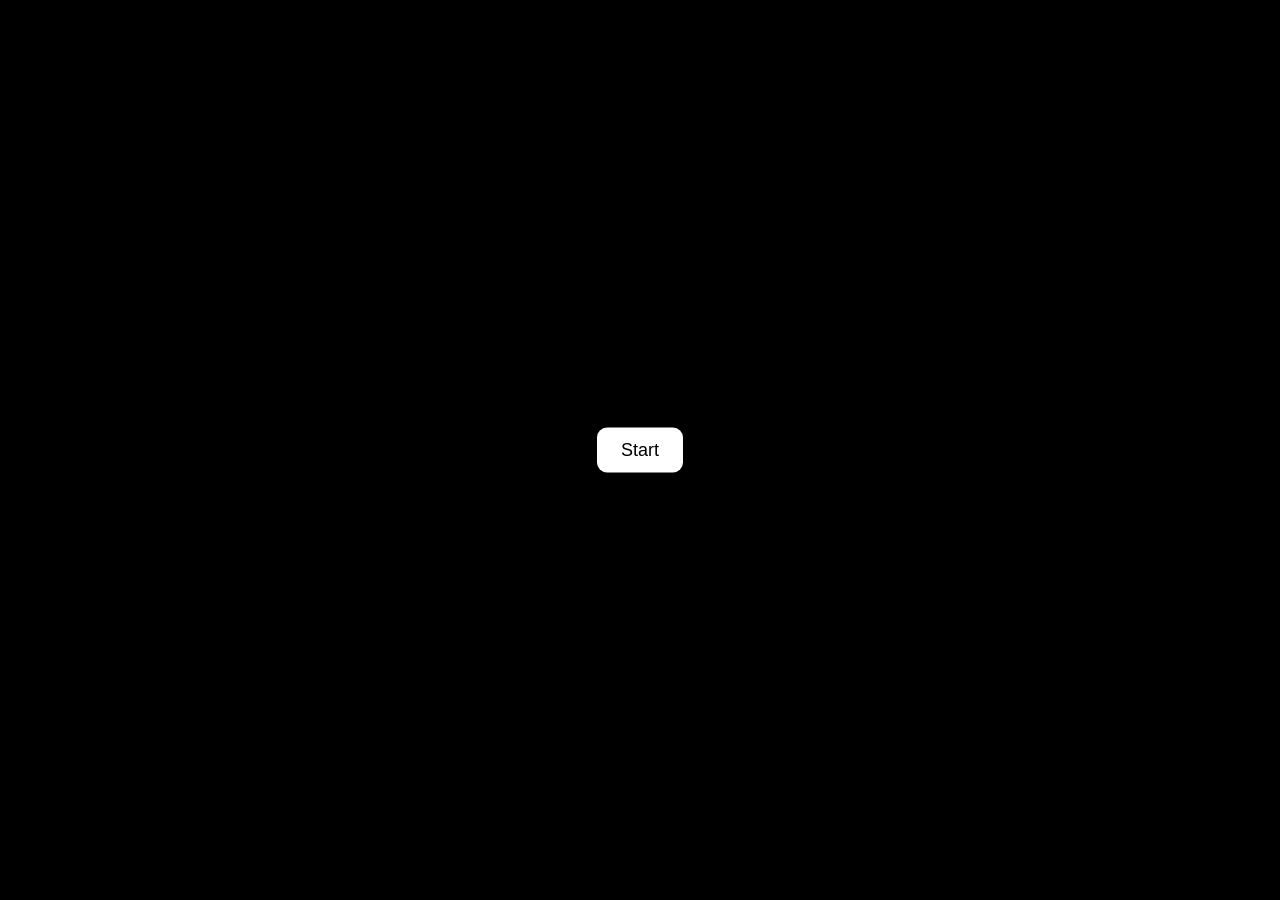
==== index.html @ 81e2840f "Update index.html" ====
<!DOCTYPE html>
<html lang="en">
<head>
  <meta charset="UTF-8" />
  <meta name="viewport" content="width=device-width, initial-scale=1.0" />
  <title>Do it, Lady</title>
  <style>
    body, html {
      margin: 0;
      padding: 0;
      overflow: hidden;
      background: #000;
    }
    canvas {
      position: absolute;
      top: 0;
      left: 0;
    }
    #startBtn {
      position: absolute;
      top: 50%;
      left: 50%;
      transform: translate(-50%, -50%);
      padding: 12px 24px;
      background: #fff;
      border: none;
      border-radius: 10px;
      font-size: 18px;
      z-index: 10;
    }
  </style>
</head>
<body>
  <button id="startBtn">Start</button>
  <canvas id="canvas"></canvas>

  <script>
    const canvas = document.getElementById('canvas');
    const ctx = canvas.getContext('2d');
    const startBtn = document.getElementById('startBtn');
    canvas.width = window.innerWidth;
    canvas.height = window.innerHeight;

    const img = new Image();
    const sound = new Audio('bounce.mp3');

    let x = 100, y = 100;
    let dx = 3, dy = 3;
    const size = 100;

    function playRandomSound() {
      if (Math.random() < 0.3) {
        sound.currentTime = 0;
        sound.play();
      }
    }

    function animate() {
      requestAnimationFrame(animate);
      ctx.clearRect(0, 0, canvas.width, canvas.height);
      ctx.drawImage(img, x, y, size, size);

      x += dx;
      y += dy;

      let bounced = false;
      if (x <= 0 || x + size >= canvas.width) {
        dx = -dx;
        bounced = true;
      }
      if (y <= 0 || y + size >= canvas.height) {
        dy = -dy;
        bounced = true;
      }

      if (bounced) playRandomSound();
    }

    startBtn.addEventListener('click', () => {
      startBtn.style.display = 'none';

      // Ensure Safari unlocks audio and loads image AFTER user interaction
      sound.play().then(() => {
        sound.pause(); // Just to prime it
        sound.currentTime = 0;

        img.src = 'head.png';
        img.onload = animate;
        img.onerror = () => alert("⚠️ Image failed to load. Check that 'head.png' is in the repo.");
      }).catch(err => {
        alert("⚠️ Audio failed to start. This may be blocked in Safari.");
        console.error(err);
      });
    });
  </script>
</body>
</html>
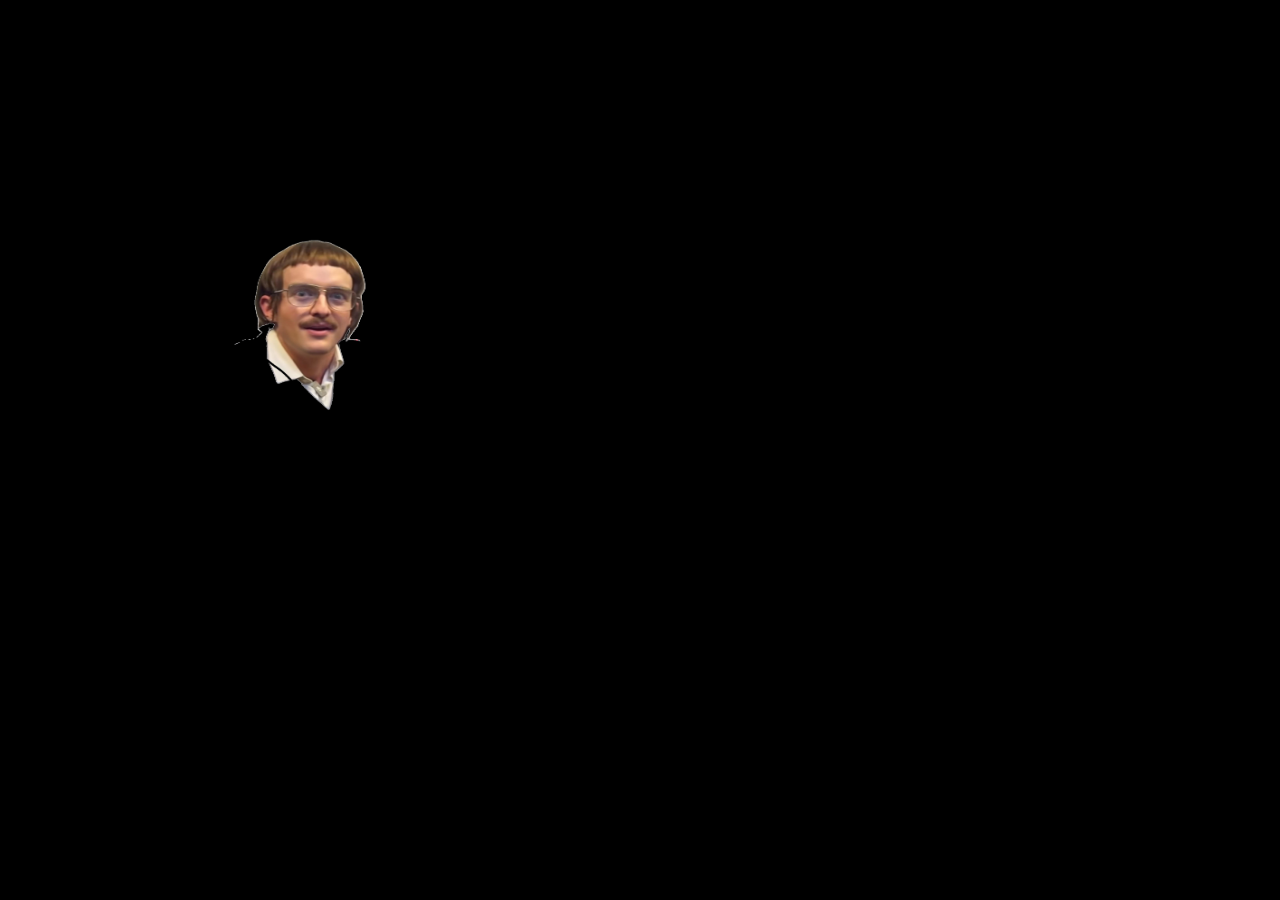
==== commit 4862c349: "Update index.html" ====
--- a/index.html
+++ b/index.html
@@ -16,42 +16,53 @@
       top: 0;
       left: 0;
     }
-    #startBtn {
-      position: absolute;
-      top: 50%;
-      left: 50%;
-      transform: translate(-50%, -50%);
-      padding: 12px 24px;
-      background: #fff;
-      border: none;
-      border-radius: 10px;
-      font-size: 18px;
-      z-index: 10;
-    }
   </style>
 </head>
 <body>
-  <button id="startBtn">Start</button>
   <canvas id="canvas"></canvas>
-
   <script>
     const canvas = document.getElementById('canvas');
     const ctx = canvas.getContext('2d');
-    const startBtn = document.getElementById('startBtn');
     canvas.width = window.innerWidth;
     canvas.height = window.innerHeight;
 
+    // Load PNG image
     const img = new Image();
-    const sound = new Audio('bounce.mp3');
+    img.src = 'head.png';
 
-    let x = 100, y = 100;
-    let dx = 3, dy = 3;
-    const size = 100;
+    let x = 100;
+    let y = 100;
+    let dx = 3;
+    let dy = 3;
+    const size = 200;
 
-    function playRandomSound() {
-      if (Math.random() < 0.3) {
-        sound.currentTime = 0;
-        sound.play();
+    // Sound queue setup
+    let soundIndex = 0;
+    const sounds = [];
+
+    function tryLoadNextSound() {
+      const filename = soundIndex === 0 ? 'bounce.mp3' : `bounce${soundIndex}.mp3`;
+      const audio = new Audio(filename);
+      audio.addEventListener('canplaythrough', () => {
+        sounds.push(audio);
+        soundIndex++;
+        tryLoadNextSound();
+      });
+      audio.addEventListener('error', () => {
+        // If error on loading next file, reset index to 0 for cycling
+        if (sounds.length > 0) {
+          soundIndex = 0;
+        }
+      });
+      audio.load();
+    }
+
+    function playNextSound() {
+      if (Math.random() < 0.3 && sounds.length > 0) {
+        const currentSound = sounds[soundIndex % sounds.length];
+        currentSound.currentTime = 0;
+        currentSound.play();
+        soundIndex = (soundIndex + 1) % (sounds.length);
       }
     }
 
@@ -64,6 +75,7 @@
       y += dy;
 
       let bounced = false;
+
       if (x <= 0 || x + size >= canvas.width) {
         dx = -dx;
         bounced = true;
@@ -73,25 +85,11 @@
         bounced = true;
       }
 
-      if (bounced) playRandomSound();
+      if (bounced) playNextSound();
     }
 
-    startBtn.addEventListener('click', () => {
-      startBtn.style.display = 'none';
-
-      // Ensure Safari unlocks audio and loads image AFTER user interaction
-      sound.play().then(() => {
-        sound.pause(); // Just to prime it
-        sound.currentTime = 0;
-
-        img.src = 'head.png';
-        img.onload = animate;
-        img.onerror = () => alert("⚠️ Image failed to load. Check that 'head.png' is in the repo.");
-      }).catch(err => {
-        alert("⚠️ Audio failed to start. This may be blocked in Safari.");
-        console.error(err);
-      });
-    });
+    img.onload = animate;
+    tryLoadNextSound();
   </script>
 </body>
 </html>
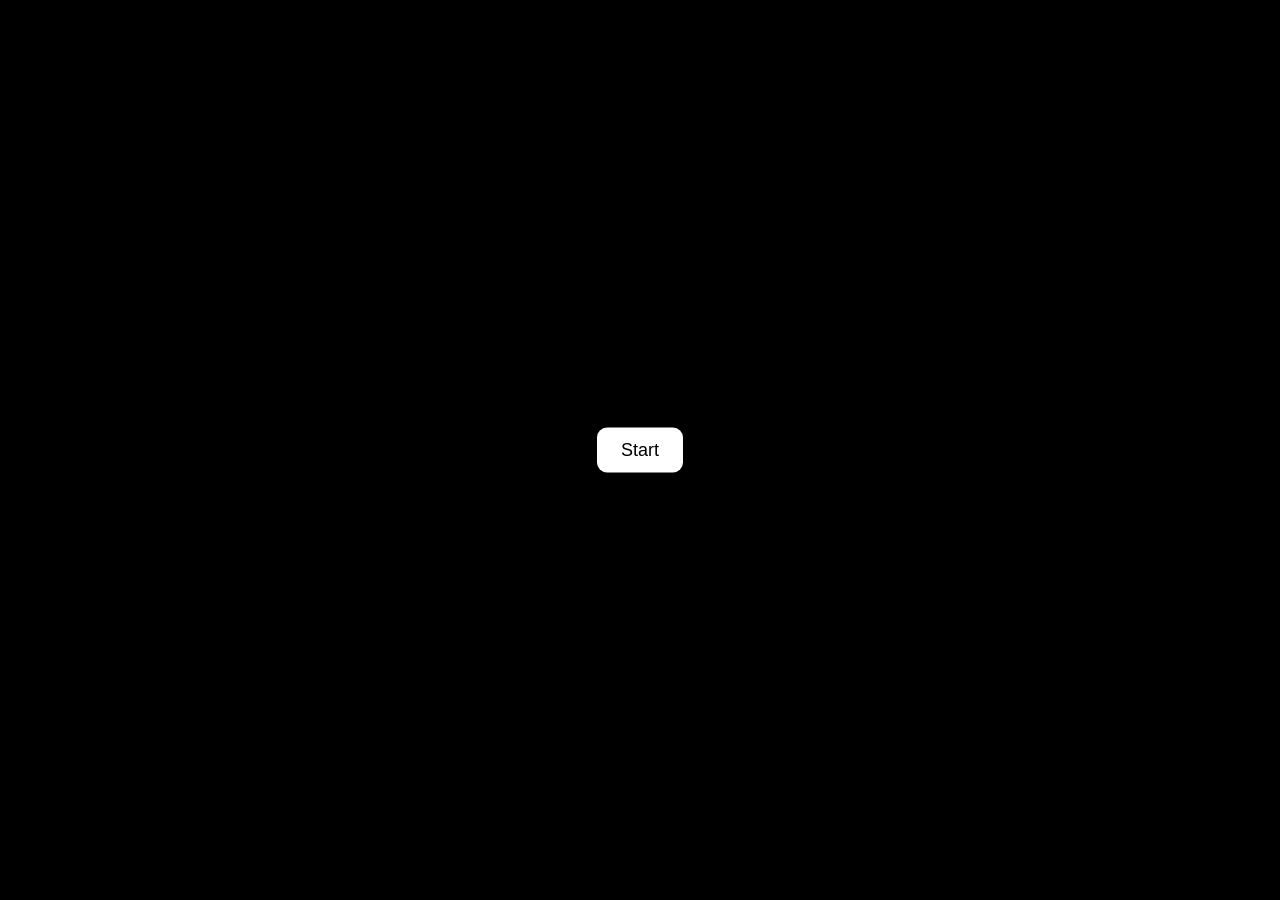
==== commit 461b4a56: "Update index.html" ====
--- a/index.html
+++ b/index.html
@@ -16,20 +16,31 @@
       top: 0;
       left: 0;
     }
+    #startBtn {
+      position: absolute;
+      top: 50%;
+      left: 50%;
+      transform: translate(-50%, -50%);
+      padding: 12px 24px;
+      background: #fff;
+      border: none;
+      border-radius: 10px;
+      font-size: 18px;
+      z-index: 10;
+    }
   </style>
 </head>
 <body>
+  <button id="startBtn">Start</button>
   <canvas id="canvas"></canvas>
   <script>
     const canvas = document.getElementById('canvas');
     const ctx = canvas.getContext('2d');
+    const startBtn = document.getElementById('startBtn');
     canvas.width = window.innerWidth;
     canvas.height = window.innerHeight;
 
-    // Load PNG image
     const img = new Image();
-    img.src = 'head.png';
-
     let x = 100;
     let y = 100;
     let dx = 3;
@@ -39,6 +50,7 @@
     // Sound queue setup
     let soundIndex = 0;
     const sounds = [];
+    let totalSounds = 0;
 
     function tryLoadNextSound() {
       const filename = soundIndex === 0 ? 'bounce.mp3' : `bounce${soundIndex}.mp3`;
@@ -49,20 +61,20 @@
         tryLoadNextSound();
       });
       audio.addEventListener('error', () => {
-        // If error on loading next file, reset index to 0 for cycling
         if (sounds.length > 0) {
           soundIndex = 0;
+          totalSounds = sounds.length;
         }
       });
       audio.load();
     }
 
     function playNextSound() {
-      if (Math.random() < 0.3 && sounds.length > 0) {
-        const currentSound = sounds[soundIndex % sounds.length];
+      if (Math.random() < 0.3 && totalSounds > 0) {
+        const currentSound = sounds[soundIndex % totalSounds];
         currentSound.currentTime = 0;
         currentSound.play();
-        soundIndex = (soundIndex + 1) % (sounds.length);
+        soundIndex = (soundIndex + 1) % totalSounds;
       }
     }
 
@@ -88,8 +100,13 @@
       if (bounced) playNextSound();
     }
 
-    img.onload = animate;
-    tryLoadNextSound();
+    startBtn.addEventListener('click', () => {
+      startBtn.style.display = 'none';
+      soundIndex = 0;
+      tryLoadNextSound();
+      img.src = 'head.png';
+      img.onload = animate;
+    });
   </script>
 </body>
 </html>
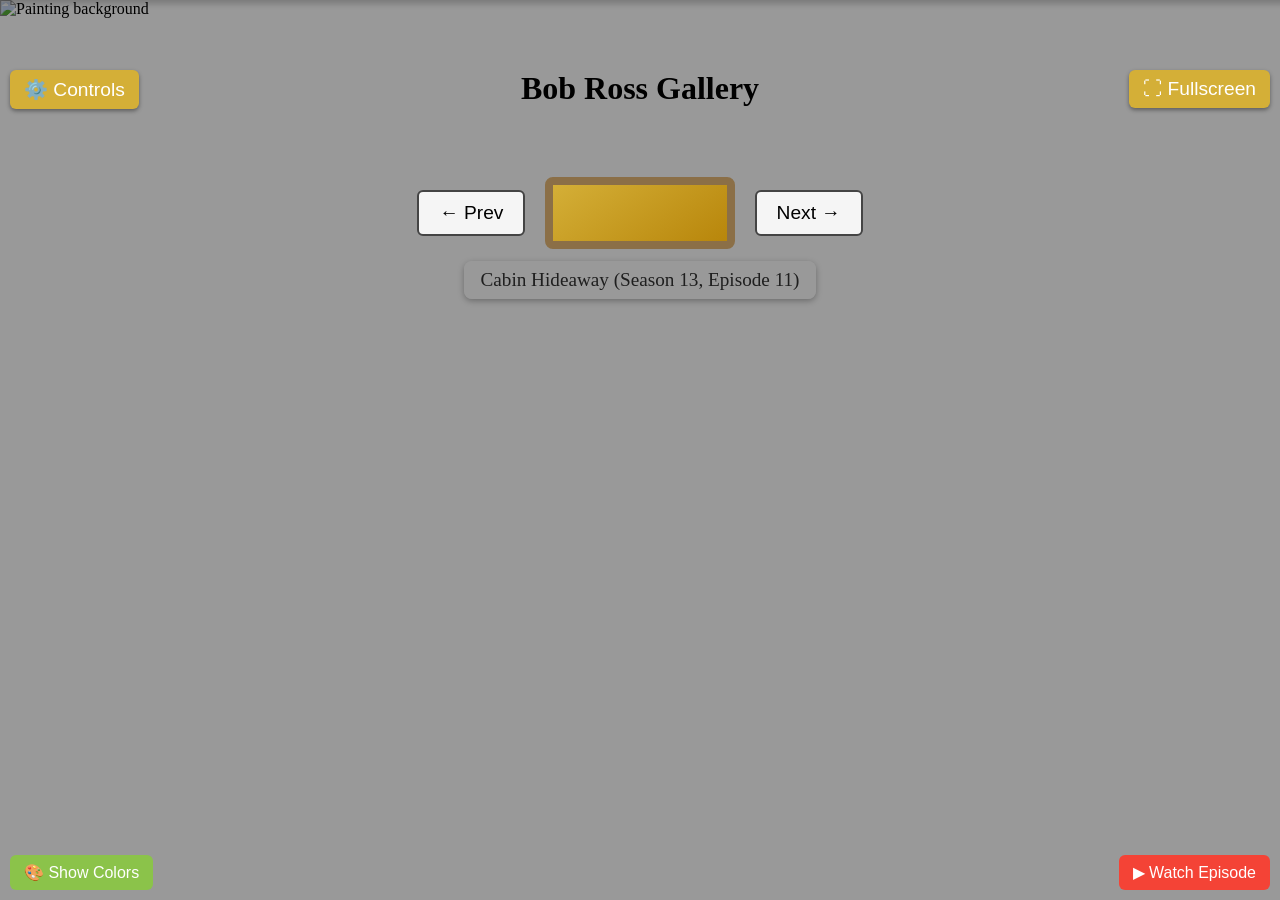
==== commit 82ea90a2: "Rename BobRoss.html to index.html" ====
--- a/index.html
+++ b/index.html
@@ -2,111 +2,743 @@
 <html lang="en">
 <head>
   <meta charset="UTF-8" />
-  <meta name="viewport" content="width=device-width, initial-scale=1.0" />
-  <title>Do it, Lady</title>
+  <meta name="viewport" content="width=device-width, initial-scale=1, maximum-scale=1, user-scalable=no" />
+  <title>Bob Ross Gallery</title>
+  <link rel="icon" type="image/png" sizes="32x32" href="bob-ross.png" />
+  <link rel="apple-touch-icon" sizes="180x180" href="bob-ross.png" 
+    
+  <!-- iPhone Standalone Web App Support -->
+  <meta name="apple-mobile-web-app-capable" content="yes">
+  <meta name="apple-mobile-web-app-status-bar-style" content="black-translucent"> 
+  <meta name="apple-mobile-web-app-title" content="Bob Ross Gallery">
+
+  <!-- PWA Manifest -->
+  <link rel="manifest" href="bob-ross.webmanifest">
+
+  <!-- Application Icons -->
+  <link rel="apple-touch-icon" sizes="180x180" href="bob-ross.png">
+  <link rel="icon" type="image/png" sizes="192x192" href="icon-192.png">
+  <link rel="icon" type="image/png" sizes="512x512" href="icon-512.png">
+
+  <meta name="theme-color" content="#2b2118">
+
   <style>
-    body, html {
-      margin: 0;
-      padding: 0;
-      overflow: hidden;
-      background: #000;
-    }
-    canvas {
+
+
+html, body {
+  height: 100%;
+  margin: 0;
+  overflow: hidden; /* Prevent extra scroll */
+  display: block; /* Remove flex forcing */
+}
+
+
+  /* Background container */
+  #background-container {
+    position: fixed;
+    top: 0; left: 0;
+    width: 100vw;
+    height: 100vh;
+    z-index: -10;
+    overflow: hidden;
+  }
+
+
+
+    
+
+
+
+    h1 {
+  text-align: center; /* Center the title */
+  margin: 10px 0;
+  transition: opacity 0.3s ease-in-out;
+}
+
+
+    #gallery-container {
+  margin: 10px auto;       /* Auto margin horizontally centers */
+  position: relative;
+  display: block;          /* Make it block-level to respect auto margin */
+  text-align: center;      /* Keep inner content (buttons + image) centered */
+}
+
+    #frame { display: inline-block; padding: 15px; border-radius: 8px; transition: all 0.4s ease-in-out; position: relative; z-index: 2; overflow: hidden; }
+    #frame img {
+      display: block;
+      max-width: 75vw;
+      max-height: 70vh;
+      border: 4px solid #fff;
+      box-shadow: inset 0 0 10px rgba(0,0,0,0.4);
+      background-color: #fff;
+      opacity: 0;
+      transform: scale(1);
+      transition: opacity 1s ease-in-out, transform 8s ease-in-out;
+    }
+    #frame img.visible { opacity: 1; transform: scale(1.05); }
+  
+
+    /* Spotlight effect for fullscreen */
+    #spotlight {
+      display: none;
+      position: fixed;
+      top: 0; left: 0;
+      width: 100%;
+      height: 100%;
+      background: radial-gradient(circle at center, rgba(0, 0, 0, 0) 60%, rgba(0, 0, 0, 0.8) 100%);
+      pointer-events: none;
+      z-index: 1;
+      transition: opacity 0.5s ease-in-out;
+    }
+
+    /* Controls Panel */
+    #controls-panel {
+      position: fixed;
+      top: 0;
+      width: 100%;
+      background: rgba(255, 255, 255, 0.95);
+      border-bottom: 2px solid #ccc;
+      box-shadow: 0 4px 6px rgba(0,0,0,0.2);
+      z-index: 1000;
+      transform: translateY(-100%);
+      transition: transform 0.3s ease-in-out;
+      padding: 10px;
+    }
+    #controls-panel.show { transform: translateY(0); display: flex; align-items: center; justify-content: center; flex-wrap: wrap; }
+
+    /* Buttons */
+    #controls-toggle, #fullscreen-toggle {
+      position: fixed;
+      top: 10px;
+      background: #d4af37;
+      color: white;
+      border: none;
+      font-size: 1.2em;
+      padding: 8px 14px;
+      cursor: pointer;
+      border-radius: 6px;
+      z-index: 1100;
+      box-shadow: 0 2px 4px rgba(0,0,0,0.4);
+    }
+    #controls-toggle { left: 10px; }
+    #fullscreen-toggle { right: 10px; }
+    #showColorsBtn {
+      position: fixed;
+      bottom: 10px;
+      left: 10px;
+      background: #8bc34a;
+      color: white;
+      border: none;
+      padding: 8px 14px;
+      border-radius: 6px;
+      font-size: 1em;
+      z-index: 1200;
+      cursor: pointer;
+    }
+
+    /* Colors Panel */
+    #colors-panel {
+      position: fixed;
+      bottom: 50px;
+      left: 10px;
+      background: rgba(255,255,255,0.95);
+      border: 2px solid #ccc;
+      padding: 10px;
+      border-radius: 8px;
+      display: none;
+      text-align: left;
+      z-index: 1200;
+      max-width: 200px;
+    }
+    .color-swatch {
+      display: inline-flex;
+      align-items: center;
+      margin: 4px;
+    }
+    .color-box {
+      width: 20px; height: 20px;
+      margin-right: 6px;
+      border: 1px solid #000;
+    }
+
+    /* YouTube Player */
+    #youtube-player {
+      position: fixed;
+      bottom: 10px;
+      right: 10px;
+      width: 300px;
+      height: 170px;
+      border: none;
+      border-radius: 8px;
+      display: none;
+      z-index: 1200;
+    }
+
+    /* Shared: Keep Colors & YouTube fixed bottom */
+#showColorsBtn {
+  position: fixed !important;
+  bottom: 10px;
+  left: 10px;
+  z-index: 1200;
+}
+
+#youtubeBtn {
+  position: fixed !important;
+  bottom: 10px;
+  right: 10px;
+  z-index: 1200;
+}
+
+#quote-overlay {
+  position: fixed;
+  top: 120px; /* Increase this value to push it down */
+  left: 50%;
+  transform: translateX(-50%);
+  background: rgba(0, 0, 0, 0.7);
+  color: white;
+  padding: 10px 20px;
+  border-radius: 8px;
+  font-size: 1.2em;
+  opacity: 0;
+  transition: opacity 1s ease-in-out;
+  z-index: 1300;
+}
+
+    #background-container {
+  position: fixed;
+  top: 0; left: 0;
+  width: 100vw;
+  height: 100vh;
+  z-index: -10;
+  overflow: hidden;
+}
+
+#background-image {
+  width: 100%;
+  height: 100%;
+  object-fit: cover;
+}
+
+#background-overlay {
+  position: absolute;
+  top: 0;
+  left: 0;
+  width: 100%;
+  height: 100%;
+  background: rgba(0, 0, 0, 0.4); /* Adjust opacity here */
+  z-index: 1;
+}
+
+#white-overlay {
+  position: absolute;
+  top: 0; left: 0;
+  width: 100%;
+  height: 100%;
+  background: white;
+  opacity: 1;
+  animation: fadeWhite 10s forwards;
+  pointer-events: none;
+  z-index: 2;
+}
+
+
+
+    /* Brush Stroke */
+    #brush-stroke {
       position: absolute;
       top: 0;
-      left: 0;
-    }
-    #startBtn {
-      position: absolute;
-      top: 50%;
-      left: 50%;
-      transform: translate(-50%, -50%);
-      padding: 12px 24px;
-      background: #fff;
-      border: none;
-      border-radius: 10px;
-      font-size: 18px;
+      left: -100%;
+      width: 200%;
+      height: 100%;
+      background: url('https://www.transparenttextures.com/patterns/brush-strokes.png') repeat;
+      opacity: 0.5;
       z-index: 10;
-    }
+      transition: left 0.7s ease-in-out;
+      pointer-events: none; /* Let clicks pass through */
+    }
+
+    /* Frame styles */
+    .gold-frame { background: linear-gradient(145deg, #d4af37, #b8860b); border: 8px solid #8b6f47; }
+    .wood-frame { background: linear-gradient(145deg, #4b2e14, #3b1f0e); border: 8px solid #2a1407; }
+    .no-frame { background: none; border: none; box-shadow: none; padding: 0; }
+
+    /* Fullscreen adjustments */
+.fullscreen #gallery-container {
+  position: absolute !important;
+  top: 50%;
+  left: 50%;
+  transform: translate(-50%, -50%);
+  margin: 0 !important;
+  width: auto !important;
+}
+
+.fullscreen #spotlight {
+  display: block;
+  pointer-events: none; /* critical */
+  z-index: 1; /* below buttons */
+}
+.fullscreen #background-overlay {
+  display: none !important;
+}
+
+.fullscreen #frame {
+  margin: 0 !important;
+  padding: 0 !important;
+}
+
+    
+    
+    /*.fullscreen #frame img { max-width: 90vw; max-height: 85vh; }*/
+    .fullscreen h1, .fullscreen #info, .fullscreen #progress-bar-container { opacity: 0; }
+
+    /* Push title and gallery down */
+body:not(.fullscreen) h1,
+body:not(.fullscreen) #gallery-container {
+  margin-top: 70px; /* matches controls panel height */
+}
+
+/* Move the fullscreen and settings buttons down */
+body:not(.fullscreen) #controls-toggle,
+body:not(.fullscreen) #fullscreen-toggle {
+  top: 70px;
+}
+
+
+.nav-button {
+  position: relative;
+  z-index: 500 !important; /* Lower than color panel (1200) & YouTube (1200) 2000; /* Higher than brush stroke (10) and spotlight (1) */
+  background: rgba(255,255,255,0.9);
+  border: 2px solid #444;
+  border-radius: 6px;
+  padding: 10px 20px;
+  font-size: 1.2em;
+  cursor: pointer;
+  margin: 0 10px;
+}
+.nav-button:hover {
+  background: #f0f0f0;
+}
+  /* Default (desktop/tablet): keep current row layout */
+#nav-frame-container {
+  display: flex;
+  justify-content: center;
+  align-items: center;
+  gap: 10px; /* space between buttons and frame */
+  margin-bottom: 12px;
+}
+
+
+
+
+
+
+#info {
+  display: inline-block;
+  background: rgba(255, 255, 255, 0.8);
+  padding: 8px 16px;
+  border-radius: 8px;
+  box-shadow: 0 2px 6px rgba(0,0,0,0.3);
+  color: #333;
+  max-width: 75vw;
+  text-align: center;
+  margin: 0 auto 10px auto; /* center horizontally, add bottom margin */
+  font-size: 1.2em;
+  transition: opacity 0.3s ease-in-out;
+}
+
+
+    
+    /* Hidden SoundCloud iframe */
+    #soundcloud-embed { display: none; }
+
+/* Default (desktop/tablet): keep current scaling */
+#frame img {
+  max-width: 75vw;
+  max-height: 70vh;
+}
+
+/* ---- MOBILE PORTRAIT ---- */
+@media (max-width: 768px) and (orientation: portrait) {
+  h1 { 
+    font-size: 1.4em;
+    position: relative;
+    top: 50px; /* Move down without affecting layout flow */
+  }
+  #frame img { max-height: 55vh; max-width: 90vw; }
+  #quote-overlay {
+  display: none !important;
+  } 
+  #nav-frame-container { flex-direction: column; margin-bottom: 10px; }
+}
+
+
+    
+@media (max-width: 1024px) and (orientation: landscape) {
+  /* Hide all UI elements */
+  #controls-panel,
+  #controls-toggle,
+  #fullscreen-toggle,
+  #showColorsBtn,
+  #youtubeBtn,
+  #colors-panel,
+  #quote-overlay,
+  #info,
+  #progress-bar-container,
+  h1 {
+    display: none !important;
+  }
+
+  #background-overlay {
+    display: none !important;
+  }
+
+  /* Make gallery take over the full screen */
+  body, html {
+    margin: 0;
+    padding: 0;
+    width: 100vw;
+    height: 100vh;
+    overflow: hidden;
+  }
+
+  #gallery-container {
+    position: fixed !important;
+    top: 0;
+    left: 0;
+    width: 100vw;
+    height: 100vh;
+    display: flex !important;
+    align-items: center !important;
+    justify-content: center !important;
+    margin: 0 !important;
+    transform: none !important; /* Override any previous transforms */
+  }
+
+  #frame {
+    position: relative !important;
+    width: 100% !important;
+    height: 100% !important;
+    border: none !important;
+    background: none !important;
+    padding: 0 !important;
+    box-shadow: none !important;
+    display: flex !important;
+    align-items: center !important;
+    justify-content: center !important;
+  }
+
+  #frame img {
+    position: relative !important;
+    max-width: 100% !important;
+    max-height: 100% !important;
+    width: auto !important;
+    height: auto !important;
+    object-fit: contain !important;
+    margin: 0 auto !important;
+    transform: none !important; /* Kill scaling/animation transforms */
+  }
+}
+
+    
   </style>
 </head>
 <body>
-  <button id="startBtn">Start</button>
-  <canvas id="canvas"></canvas>
+  <h1>Bob Ross Gallery</h1>
+
+  <!-- Spotlight overlay -->
+  <div id="spotlight"></div>
+
+<div id="background-container">
+  <img id="background-image" src="https://images.unsplash.com/photo-1506744038136-46273834b3fb?auto=format&fit=crop&w=1350&q=80" alt="Painting background" />
+</div>
+  
+  <!-- Brush stroke -->
+  <div id="brush-stroke"></div>
+
+  <!-- Quotes -->
+  <div id="quote-overlay"></div>
+
+  <div id="background-overlay"></div>
+
+  <!-- Toggle buttons -->
+  <button id="controls-toggle">⚙️ Controls</button>
+  <button id="fullscreen-toggle">⛶ Fullscreen</button>
+  <button id="showColorsBtn">🎨 Show Colors</button>
+  <button id="youtubeBtn" style="
+      position:fixed;bottom:10px;right:10px;
+      background:#f44336;color:white;border:none;
+      padding:8px 14px;border-radius:6px;
+      font-size:1em;z-index:1200;cursor:pointer;">
+    ▶ Watch Episode
+  </button>
+
+  <!-- Colors Panel -->
+  <div id="colors-panel"></div>
+
+  <!-- YouTube Player -->
+  <!-- MOVE YOUTUBE PLAYER OUT OF AUTO DISPLAY -->
+<iframe id="youtube-player" style="
+  position:fixed;bottom:50px;right:10px;
+  width:300px;height:170px;border:none;
+  border-radius:8px;display:none;z-index:1200;" 
+  allowfullscreen></iframe>
+
+  <!-- Controls panel -->
+  <div id="controls-panel">
+    <label for="seriesFilter">Season:</label>
+    <select id="seriesFilter"><option value="all">All</option></select>
+    <label for="frameStyle">Frame:</label>
+    <select id="frameStyle">
+      <option value="gold">Gold</option>
+      <option value="wood">Wood</option>
+      <option value="none">None</option>
+    </select>
+    <label>Mode:</label>
+    <label><input type="radio" name="cycleMode" value="random" checked> Random</label>
+    <label><input type="radio" name="cycleMode" value="chronological"> Chronological</label>
+    <span id="chronologicalOptions">
+      <label><input type="checkbox" id="reverseOrder"> Reverse</label>
+    </span>
+    <label for="speedControl">Speed:</label>
+    <select id="speedControl">
+      <option value="5000" selected>5s</option>
+      <option value="10000">10s</option>
+      <option value="15000">15s</option>
+    </select>
+    <button id="pauseBtn">🛑 Pause</button>
+    <button id="musicBtn">Play 🎵</button>
+  </div>
+
+<div id="gallery-container">
+  <div id="nav-frame-container" style="display: flex; justify-content: center; align-items: center; gap: 10px;">
+    <button class="nav-button" id="prevBtn">&#8592; Prev</button>
+    <div id="frame" class="gold-frame">
+      <img id="art-image" src="" alt="Bob Ross Painting" />
+    </div>
+    <button class="nav-button" id="nextBtn">Next &#8594;</button>
+  </div>
+  
+  <div id="info"></div> <!-- This will now be below the nav-frame row -->
+  <div id="progress-bar-container"><div id="progress-bar"></div></div>
+</div>
+
+  <!-- Hidden SoundCloud embed -->
+  <iframe id="soundcloud-embed" width="100%" height="166" scrolling="no" frameborder="no" allow="autoplay"
+    src="https://w.soundcloud.com/player/?url=https%3A//soundcloud.com/allenctaiwanese888999/bob-ross-intro-themethe-joy-of-painting&auto_play=false">
+  </iframe>
+  <script src="https://w.soundcloud.com/player/api.js"></script>
+
   <script>
-    const canvas = document.getElementById('canvas');
-    const ctx = canvas.getContext('2d');
-    const startBtn = document.getElementById('startBtn');
-    canvas.width = window.innerWidth;
-    canvas.height = window.innerHeight;
-
-    const img = new Image();
-    let x = 100;
-    let y = 100;
-    let dx = 3;
-    let dy = 3;
-    const size = 200;
-
-    // Sound queue setup
-    let soundIndex = 0;
-    const sounds = [];
-    let totalSounds = 0;
-
-    function tryLoadNextSound() {
-      const filename = soundIndex === 0 ? 'bounce.mp3' : `bounce${soundIndex}.mp3`;
-      const audio = new Audio(filename);
-      audio.addEventListener('canplaythrough', () => {
-        sounds.push(audio);
-        soundIndex++;
-        tryLoadNextSound();
+    let artworks = [], filteredArtworks = [];
+    let currentIndex = 0, cycleInterval, historyStack = [];
+    let cycleMode = 'random', reverseOrder = false, cycleSpeed = 5000;
+    let isPaused = false;
+
+    const quotes = [
+      "We don't make mistakes, just happy little accidents.",
+      "There's nothing wrong with having a tree as a friend.",
+      "Talent is a pursued interest. Anything you’re willing to practice, you can do.",
+      "There’s nothing in the world that breeds success like success.",
+      "Ever make mistakes in life? Let's make them birds. Yeah, they're birds now.",
+      "Whatever makes you happy, you put in your world.",
+      "We have no limits to our world. We're only limited by our imagination.",
+      "Let's build us a happy, little cloud that floats around the sky.",
+      "It's hard to see things when you're too close. Take a step back and look.",
+      "It's so important to do something every day that will make you happy",
+      "Trees don't grow even, they don't grow straight just however it makes them happy."
+    ];
+
+    async function loadArtworks() {
+      const res = await fetch('bob_ross_paintings.json');
+      artworks = await res.json();
+
+      const seasons = [...new Set(artworks.map(a => a.season))];
+      const seasonFilter = document.getElementById('seriesFilter');
+      seasons.forEach(season => {
+        const option = document.createElement('option');
+        option.value = season;
+        option.textContent = `Season ${season}`;
+        seasonFilter.appendChild(option);
       });
-      audio.addEventListener('error', () => {
-        if (sounds.length > 0) {
-          soundIndex = 0;
-          totalSounds = sounds.length;
-        }
-      });
-      audio.load();
-    }
-
-    function playNextSound() {
-      if (Math.random() < 0.3 && totalSounds > 0) {
-        const currentSound = sounds[soundIndex % totalSounds];
-        currentSound.currentTime = 0;
-        currentSound.play();
-        soundIndex = (soundIndex + 1) % totalSounds;
+
+      filteredArtworks = shuffleArray([...artworks]);
+      showArtwork(); startCycle();
+      cycleQuotes();
+    }
+
+          // YouTube button toggle
+let currentYouTube = null;
+const youtubePlayer = document.getElementById('youtube-player');
+const pauseBtn = document.getElementById('pauseBtn');    
+
+    function showArtwork() {
+      if (!filteredArtworks.length) return;
+      const art = filteredArtworks[currentIndex];
+
+      // Brush stroke animation
+      const brush = document.getElementById('brush-stroke');
+      brush.style.left = '0';
+      setTimeout(() => brush.style.left = '100%', 50);
+      setTimeout(() => brush.style.left = '-100%', 700);
+
+        // Load image
+  const img = document.getElementById('art-image');
+  img.classList.remove('visible');
+  setTimeout(() => { 
+    img.src = art.img_src; 
+    img.onload = () => img.classList.add('visible'); 
+  }, 200);
+
+      document.getElementById('info').textContent = `${art.painting_title} (Season ${art.season}, Episode ${art.episode})`;
+      document.getElementById('progress-bar').style.width = `${((currentIndex+1)/filteredArtworks.length)*100}%`;
+
+  // Render Colors
+  renderColors(art);
+      
+        // Store YouTube link (but don’t auto load)
+  currentYouTube = art.youtube_src || null;
+  document.getElementById('youtube-player').style.display = 'none';
+  }
+
+      // Update Colors
+   //   const colorsPanel = document.getElementById('colors-panel');
+   //   colorsPanel.innerHTML = '';
+   //   if (art.colors) {
+   //     art.colors.forEach(c => {
+   //       const div = document.createElement('div');
+   //       div.className = 'color-swatch';
+   //       div.innerHTML = `<div class="color-box" style="background:${c.hex}"></div>${c.name}`;
+    //      colorsPanel.appendChild(div);
+      
+    //  }
+ //   }
+
+    function nextArtwork() {
+      historyStack.push(currentIndex);
+      currentIndex = (cycleMode === 'random') ? Math.floor(Math.random() * filteredArtworks.length)
+        : reverseOrder ? (currentIndex - 1 + filteredArtworks.length) % filteredArtworks.length
+        : (currentIndex + 1) % filteredArtworks.length;
+      showArtwork();
+    }
+    document.getElementById('youtubeBtn').addEventListener('click', () => {
+  if (!currentYouTube) return alert("No video for this episode.");
+  if (youtubePlayer.style.display === 'block') {
+    youtubePlayer.style.display = 'none';
+  } else {
+    youtubePlayer.src = currentYouTube;
+    youtubePlayer.style.display = 'block';
+  }
+  });
+
+    function prevArtwork() {
+      if (historyStack.length) {
+        currentIndex = historyStack.pop();
+        showArtwork();
       }
     }
 
-    function animate() {
-      requestAnimationFrame(animate);
-      ctx.clearRect(0, 0, canvas.width, canvas.height);
-      ctx.drawImage(img, x, y, size, size);
-
-      x += dx;
-      y += dy;
-
-      let bounced = false;
-
-      if (x <= 0 || x + size >= canvas.width) {
-        dx = -dx;
-        bounced = true;
+    function startCycle() {
+      if (!isPaused) {
+        clearInterval(cycleInterval);
+        cycleInterval = setInterval(nextArtwork, cycleSpeed);
       }
-      if (y <= 0 || y + size >= canvas.height) {
-        dy = -dy;
-        bounced = true;
-      }
-
-      if (bounced) playNextSound();
-    }
-
-    startBtn.addEventListener('click', () => {
-      startBtn.style.display = 'none';
-      soundIndex = 0;
-      tryLoadNextSound();
-      img.src = 'head.png';
-      img.onload = animate;
+    }
+
+    function shuffleArray(arr) { return arr.sort(() => Math.random() - 0.5); }
+
+function renderColors(art) {
+  const colorsPanel = document.getElementById('colors-panel');
+  colorsPanel.innerHTML = '';
+
+  if (!art.colors || !art.color_hex || art.colors.length === 0 || art.color_hex.length === 0) {
+    colorsPanel.innerHTML = "<em>No color data available</em>";
+    return;
+  }
+
+  art.colors.forEach((name, i) => {
+    const hex = art.color_hex[i] || "#ccc"; // Match index in both arrays
+    const div = document.createElement('div');
+    div.className = 'color-swatch';
+    div.innerHTML = `<div class="color-box" style="background:${hex}"></div>${name}`;
+    colorsPanel.appendChild(div);
+  });
+}
+
+    function applyFilters() {
+      const seasonVal = document.getElementById('seriesFilter').value;
+      filteredArtworks = artworks.filter(a => (seasonVal === 'all' || a.season === seasonVal));
+      if (cycleMode === 'chronological') {
+        filteredArtworks.sort((a,b) => a.sequential - b.sequential);
+        if (reverseOrder) filteredArtworks.reverse();
+      } else filteredArtworks = shuffleArray(filteredArtworks);
+      historyStack = []; currentIndex = 0; showArtwork(); startCycle();
+    }
+
+    function cycleQuotes() {
+      const quoteEl = document.getElementById('quote-overlay');
+      setInterval(() => {
+        const q = quotes[Math.floor(Math.random()*quotes.length)];
+        quoteEl.textContent = q;
+        quoteEl.style.opacity = 1;
+        setTimeout(() => quoteEl.style.opacity = 0, 8000);
+      }, 20000);
+    }
+
+    // Event Listeners
+    document.getElementById('controls-toggle').addEventListener('click', () => document.getElementById('controls-panel').classList.toggle('show'));
+    document.getElementById('seriesFilter').addEventListener('change', applyFilters);
+    // Fix next/prev buttons
+    document.getElementById('nextBtn').addEventListener('click', () => { nextArtwork(); startCycle(); });
+    document.getElementById('prevBtn').addEventListener('click', () => { prevArtwork(); startCycle(); });
+    document.getElementById('frameStyle').addEventListener('change', e => setFrameStyle(e.target.value));
+    document.querySelectorAll('input[name="cycleMode"]').forEach(r => r.addEventListener('change', e => {
+      cycleMode = e.target.value;
+      document.getElementById('chronologicalOptions').style.display = cycleMode === 'chronological' ? 'inline-block':'none';
+      applyFilters();
+    }));
+    document.getElementById('reverseOrder').addEventListener('change', e => { reverseOrder = e.target.checked; applyFilters(); });
+    document.getElementById('speedControl').addEventListener('change', e => { cycleSpeed = +e.target.value; startCycle(); });
+
+    document.getElementById('pauseBtn').addEventListener('click', () => {
+      isPaused = !isPaused;
+      if (isPaused) { clearInterval(cycleInterval); pauseBtn.textContent = "▶️ Resume"; }
+      else { startCycle(); pauseBtn.textContent = "🛑 Pause"; }
     });
+
+    document.getElementById('showColorsBtn').addEventListener('click', () => {
+      const panel = document.getElementById('colors-panel');
+      //if (!isPaused) return alert("Pause the slideshow to view colors.");
+      panel.style.display = panel.style.display === 'block' ? 'none' : 'block';
+    });
+
+    // SoundCloud Music
+    let scWidget, musicPlaying = false;
+    window.addEventListener('load', () => {
+      const scIframe = document.getElementById('soundcloud-embed');
+      if (window.SC && typeof SC.Widget === 'function') scWidget = SC.Widget(scIframe);
+    });
+    document.getElementById('musicBtn').addEventListener('click', () => {
+      if (!scWidget) return;
+      if (!musicPlaying) { scWidget.play(); musicPlaying = true; musicBtn.textContent="Pause 🎵"; }
+      else { scWidget.pause(); musicPlaying = false; musicBtn.textContent="Play 🎵"; }
+    });
+
+    // Fullscreen toggle
+    const fullscreenBtn = document.getElementById('fullscreen-toggle');
+    fullscreenBtn.addEventListener('click', () => {
+      if (!document.fullscreenElement) { document.documentElement.requestFullscreen(); document.body.classList.add('fullscreen'); fullscreenBtn.textContent="⛶ Exit Fullscreen"; }
+      else { document.exitFullscreen(); document.body.classList.remove('fullscreen'); fullscreenBtn.textContent="⛶ Fullscreen"; }
+    });
+
+    function setFrameStyle(style) {
+      const frame = document.getElementById('frame');
+      frame.className = '';
+      frame.classList.add(style === 'gold' ? 'gold-frame' : style === 'wood' ? 'wood-frame' : 'no-frame');
+    }
+
+    // Start everything
+    setFrameStyle(document.getElementById('frameStyle').value);
+    loadArtworks();
   </script>
 </body>
 </html>
